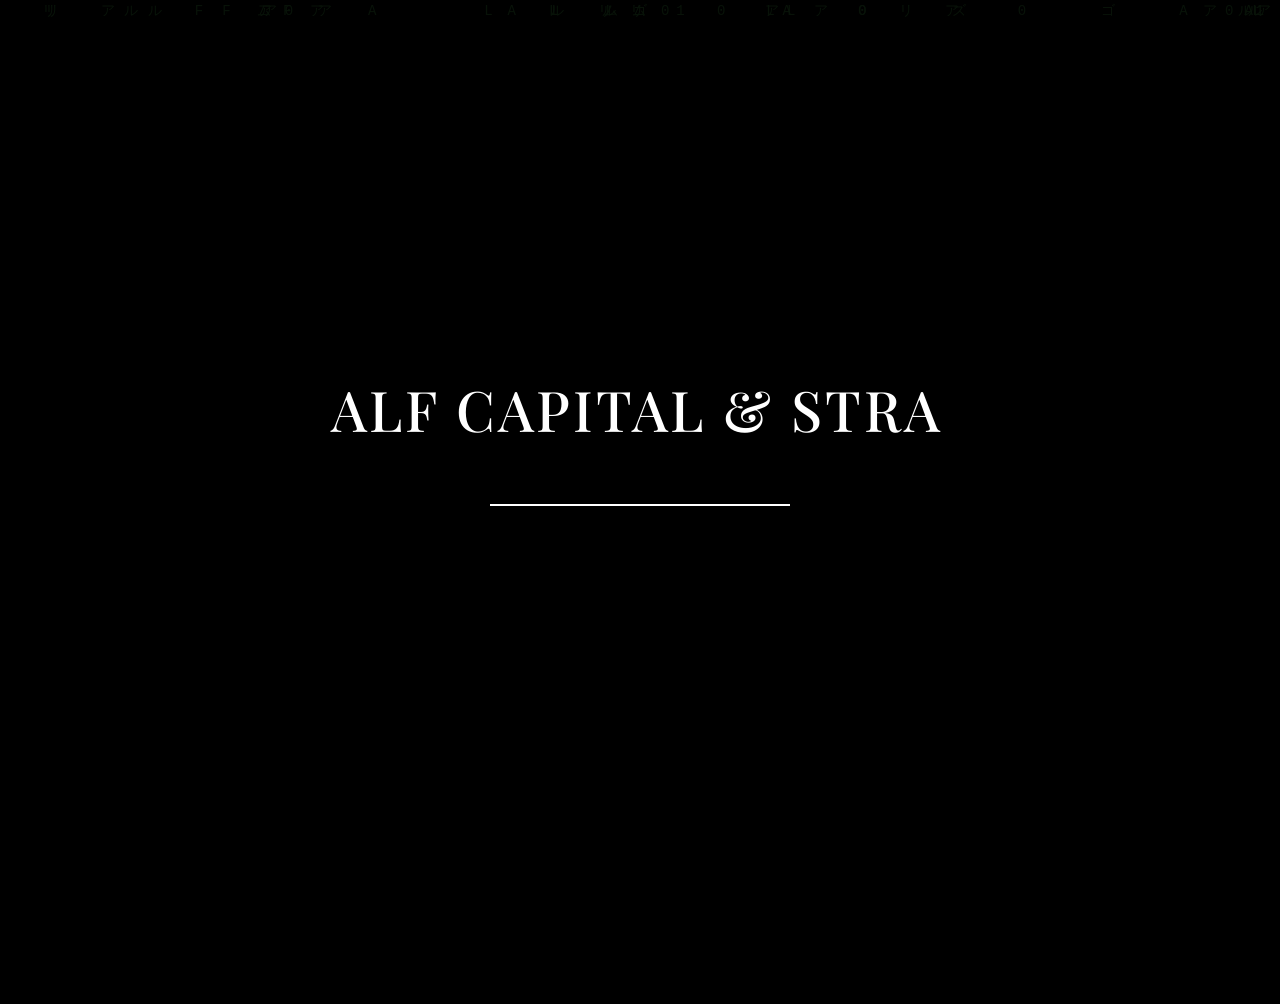
==== index.html @ e1c9482c "Rename home to index.html" ====
<!DOCTYPE html>
<html lang="en">
<head>
    <meta charset="UTF-8">
    <meta name="viewport" content="width=device-width, initial-scale=1.0">
    <title>ALF Capital & Strategies</title>
    <link href="https://fonts.googleapis.com/css2?family=Playfair+Display:wght@400;500;600&family=Inter:wght@300;400;500&display=swap" rel="stylesheet">
    <style>
        * {
            margin: 0;
            padding: 0;
            box-sizing: border-box;
        }

        body {
            background-color: #000000;
            color: #ffffff;
            font-family: 'Inter', sans-serif;
            font-weight: 300;
            line-height: 1.6;
            min-height: 100vh;
            overflow-x: hidden;
        }

        /* Loading Screen */
        .loading-screen {
            position: fixed;
            top: 0;
            left: 0;
            width: 100%;
            height: 100%;
            background-color: #000000;
            display: flex;
            flex-direction: column;
            justify-content: center;
            align-items: center;
            z-index: 1000;
        }

        .loading-logo {
            font-family: 'Playfair Display', serif;
            font-size: 3.5rem;
            font-weight: 500;
            letter-spacing: 3px;
            margin-bottom: 60px;
            position: relative;
            height: 70px;
            display: flex;
            justify-content: center;
            align-items: center;
        }

        .loading-logo .typed-text {
            border-right: 2px solid #ffffff;
            padding-right: 5px;
            animation: blink 1s infinite;
        }

        .loading-bar-container {
            width: 300px;
            height: 2px;
            background-color: #222222;
            margin-bottom: 20px;
            overflow: hidden;
            position: relative;
        }

        .loading-bar {
            height: 100%;
            width: 0%;
            background: #ffffff;
            animation: loading 7s ease-in-out forwards;
        }

        .matrix-code {
            position: absolute;
            top: 0;
            left: 0;
            width: 100%;
            height: 100%;
            opacity: 0.1;
            pointer-events: none;
        }

        .code-char {
            position: absolute;
            color: #4CAF50;
            font-family: 'Courier New', monospace;
            font-size: 14px;
            animation: fall linear infinite;
        }

        /* Main Content */
        .main-content {
            opacity: 0;
            transition: opacity 1s ease;
        }

        .container {
            max-width: 1200px;
            margin: 0 auto;
            padding: 0 40px;
            min-height: 100vh;
            display: flex;
            flex-direction: column;
            justify-content: center;
            align-items: center;
            text-align: center;
        }

        .logo {
            margin-bottom: 80px;
        }

        .main-title {
            font-family: 'Playfair Display', serif;
            font-size: 3.5rem;
            font-weight: 500;
            letter-spacing: 1.5px;
            margin-bottom: 16px;
            position: relative;
        }

        .main-title::after {
            content: '';
            position: absolute;
            bottom: -12px;
            left: 50%;
            transform: translateX(-50%);
            width: 80px;
            height: 1px;
            background: linear-gradient(90deg, transparent, #ffffff, transparent);
        }

        .subtitle {
            font-size: 1rem;
            color: #aaaaaa;
            margin-top: 32px;
            font-weight: 300;
            letter-spacing: 1px;
            text-transform: uppercase;
        }

        .metrics {
            display: flex;
            justify-content: center;
            gap: 60px;
            margin-bottom: 100px;
            flex-wrap: wrap;
        }

        .metric-card {
            padding: 24px 30px;
            min-width: 220px;
            position: relative;
        }

        .metric-label {
            font-size: 0.8rem;
            color: #888888;
            margin-bottom: 12px;
            text-transform: uppercase;
            letter-spacing: 1.5px;
            font-weight: 400;
        }

        .metric-value {
            font-size: 1.6rem;
            font-weight: 400;
            font-family: 'Inter', monospace;
            letter-spacing: 0.5px;
        }

        .positive {
            color: #4CAF50;
        }

        .negative {
            color: #F44336;
        }

        .metric-divider {
            position: absolute;
            right: -30px;
            top: 50%;
            transform: translateY(-50%);
            width: 1px;
            height: 40px;
            background: #333333;
        }

        .metric-card:last-child .metric-divider {
            display: none;
        }

        .footer {
            padding: 40px 0;
            width: 100%;
            border-top: 1px solid #1a1a1a;
        }

        .nav-links {
            display: flex;
            justify-content: center;
            gap: 40px;
        }

        .nav-link {
            color: #cccccc;
            text-decoration: none;
            font-size: 0.9rem;
            text-transform: uppercase;
            letter-spacing: 1.5px;
            transition: color 0.3s ease;
            position: relative;
            font-weight: 300;
            font-family: 'Inter', sans-serif;
        }

        .nav-link:hover {
            color: #ffffff;
            font-weight: 400;
        }

        .nav-link::after {
            content: '';
            position: absolute;
            bottom: -5px;
            left: 0;
            width: 0;
            height: 1px;
            background: #ffffff;
            transition: width 0.3s ease;
        }

        .nav-link:hover::after {
            width: 100%;
        }

        .disclaimer {
            margin-top: 20px;
            font-size: 0.7rem;
            color: #666666;
            max-width: 600px;
            line-height: 1.4;
        }

        /* Animations */
        @keyframes loading {
            0% { width: 0%; }
            100% { width: 100%; }
        }

        @keyframes fall {
            0% { transform: translateY(-100px); opacity: 0; }
            10% { opacity: 1; }
            90% { opacity: 1; }
            100% { transform: translateY(100vh); opacity: 0; }
        }

        @keyframes fadeIn {
            from { opacity: 0; }
            to { opacity: 1; }
        }

        @keyframes blink {
            0%, 100% { border-color: transparent; }
            50% { border-color: #ffffff; }
        }

        .metric-value {
            animation: fadeIn 0.5s ease;
        }

        /* Responsive Design */
        @media (max-width: 768px) {
            .main-title {
                font-size: 2.5rem;
            }
            
            .loading-logo {
                font-size: 2.5rem;
            }
            
            .metrics {
                gap: 20px;
            }
            
            .metric-card {
                min-width: 180px;
                padding: 20px;
            }
            
            .metric-value {
                font-size: 1.4rem;
            }
            
            .metric-divider {
                display: none;
            }
        }

        @media (max-width: 480px) {
            .main-title {
                font-size: 2rem;
            }
            
            .loading-logo {
                font-size: 2rem;
            }
            
            .metrics {
                flex-direction: column;
                gap: 10px;
            }
            
            .nav-links {
                flex-direction: column;
                gap: 20px;
            }
            
            .container {
                padding: 0 20px;
            }
        }
    </style>
</head>
<body>
    <!-- Loading Screen -->
    <div class="loading-screen" id="loadingScreen">
        <div class="loading-logo" id="typedLogo"></div>
        <div class="loading-bar-container">
            <div class="loading-bar"></div>
        </div>
        <div class="matrix-code" id="matrixCode"></div>
    </div>

    <!-- Main Content -->
    <div class="main-content" id="mainContent">
        <div class="container">
            <div class="logo">
                <h1 class="main-title">ALF Capital & Strategies</h1>
                <p class="subtitle">Research-driven investment firm focused on algorithmic strategies</p>
            </div>

            <div class="metrics">
                <div class="metric-card">
                    <div class="metric-label">ALF Strategy YTD</div>
                    <div class="metric-value positive" id="ourReturn">+0.00%</div>
                    <div class="metric-divider"></div>
                </div>
                
                <div class="metric-card">
                    <div class="metric-label">SPY Benchmark YTD</div>
                    <div class="metric-value" id="spyReturn">+0.00%</div>
                    <div class="metric-divider"></div>
                </div>
            </div>
            
            <p class="disclaimer">
                Performance data represents net returns and is updated in real-time. Past performance is not indicative of future results. 
                Investments in digital assets involve substantial risk, including the possible loss of principal.
            </p>
        </div>

        <footer class="footer">
            <div class="nav-links">
                <a href="#contact" class="nav-link">Contact</a>
                <a href="#research" class="nav-link">Research</a>
            </div>
        </footer>
    </div>

    <script>
        // Typing effect for the loading screen
        function typeWriter(element, text, speed, callback) {
            let i = 0;
            element.innerHTML = '';
            
            function type() {
                if (i < text.length) {
                    element.innerHTML = text.substring(0, i+1) + '<span class="typed-text"></span>';
                    i++;
                    setTimeout(type, speed);
                } else if (callback) {
                    callback();
                }
            }
            
            type();
        }

        // Matrix-style falling code animation
        function createMatrixEffect() {
            const matrixContainer = document.getElementById('matrixCode');
            const chars = '01アルゴリズムALF';
            
            for (let i = 0; i < 50; i++) {
                const charElement = document.createElement('div');
                charElement.classList.add('code-char');
                charElement.textContent = chars[Math.floor(Math.random() * chars.length)];
                charElement.style.left = `${Math.random() * 100}%`;
                charElement.style.animationDuration = `${Math.random() * 3 + 2}s`;
                charElement.style.animationDelay = `${Math.random() * 5}s`;
                matrixContainer.appendChild(charElement);
            }
        }

        // Simulate ALF Capital returns with more realistic patterns
        function updateOurReturns() {
            const element = document.getElementById('ourReturn');
            
            // More sophisticated simulation with momentum
            const baseReturn = 14.2; // Starting point
            const volatility = 0.4; // Reduced volatility for professional appearance
            const fluctuation = (Math.random() - 0.5) * volatility;
            
            // Add slight positive bias for demonstration
            const bias = 0.02;
            const finalReturn = baseReturn + fluctuation + bias;
            
            // Format and display with professional precision
            const sign = finalReturn >= 0 ? '+' : '';
            element.textContent = `${sign}${finalReturn.toFixed(2)}%`;
            element.className = `metric-value ${finalReturn >= 0 ? 'positive' : 'negative'}`;
        }

        // Fetch SPY current year return with more realistic market behavior
        async function updateSPYReturns() {
            const element = document.getElementById('spyReturn');
            
            try {
                // More realistic SPY simulation with lower volatility
                const baseSPYReturn = 9.8;
                const marketVolatility = 0.15;
                const fluctuation = (Math.random() - 0.5) * marketVolatility;
                const spyReturn = baseSPYReturn + fluctuation;
                
                const sign = spyReturn >= 0 ? '+' : '';
                element.textContent = `${sign}${spyReturn.toFixed(2)}%`;
                element.className = `metric-value ${spyReturn >= 0 ? 'positive' : 'negative'}`;
                
            } catch (error) {
                console.error('Error fetching SPY data:', error);
                // Professional fallback
                const simulatedReturn = 9.8 + (Math.random() - 0.5) * 0.15;
                const sign = simulatedReturn >= 0 ? '+' : '';
                element.textContent = `${sign}${simulatedReturn.toFixed(2)}%`;
            }
        }

        // Real-time updates with professional timing
        function startLiveUpdates() {
            // Update our returns every 5 seconds (less frequent feels more stable)
            setInterval(updateOurReturns, 5000);
            
            // Update SPY returns every 45 seconds
            setInterval(updateSPYReturns, 45000);
            
            // Initial update
            updateOurReturns();
            updateSPYReturns();
        }

        // Modal functionality for Contact and Research
        function setupModals() {
            const contactLink = document.querySelector('a[href="#contact"]');
            const researchLink = document.querySelector('a[href="#research"]');
            
            contactLink.addEventListener('click', (e) => {
                e.preventDefault();
                alert('For inquiries, please contact our offices:\n\nEmail: contact@alfcapital.com\nTelephone: +1 (212) 555-0100\nAddress: 500 Park Avenue, New York, NY');
            });
            
            researchLink.addEventListener('click', (e) => {
                e.preventDefault();
                alert('ALF Research Division\n\nOur quantitative research focuses on:\n• Algorithmic trading strategies for digital assets\n• Market microstructure analysis\n• Portfolio optimization techniques\n• Risk management frameworks\n\nWhite papers available to accredited investors upon request.');
            });
        }

        // Initialize everything when page loads
        document.addEventListener('DOMContentLoaded', () => {
            // Create the matrix effect
            createMatrixEffect();
            
            // Start the typing effect
            const typedLogo = document.getElementById('typedLogo');
            typeWriter(typedLogo, 'ALF CAPITAL & STRATEGIES', 100);
            
            // After 7 seconds, hide loading screen and show main content
            setTimeout(() => {
                document.getElementById('loadingScreen').style.display = 'none';
                document.getElementById('mainContent').style.opacity = '1';
                
                // Start the live updates
                startLiveUpdates();
                setupModals();
            }, 7000);
        });
    </script>
</body>
</html>
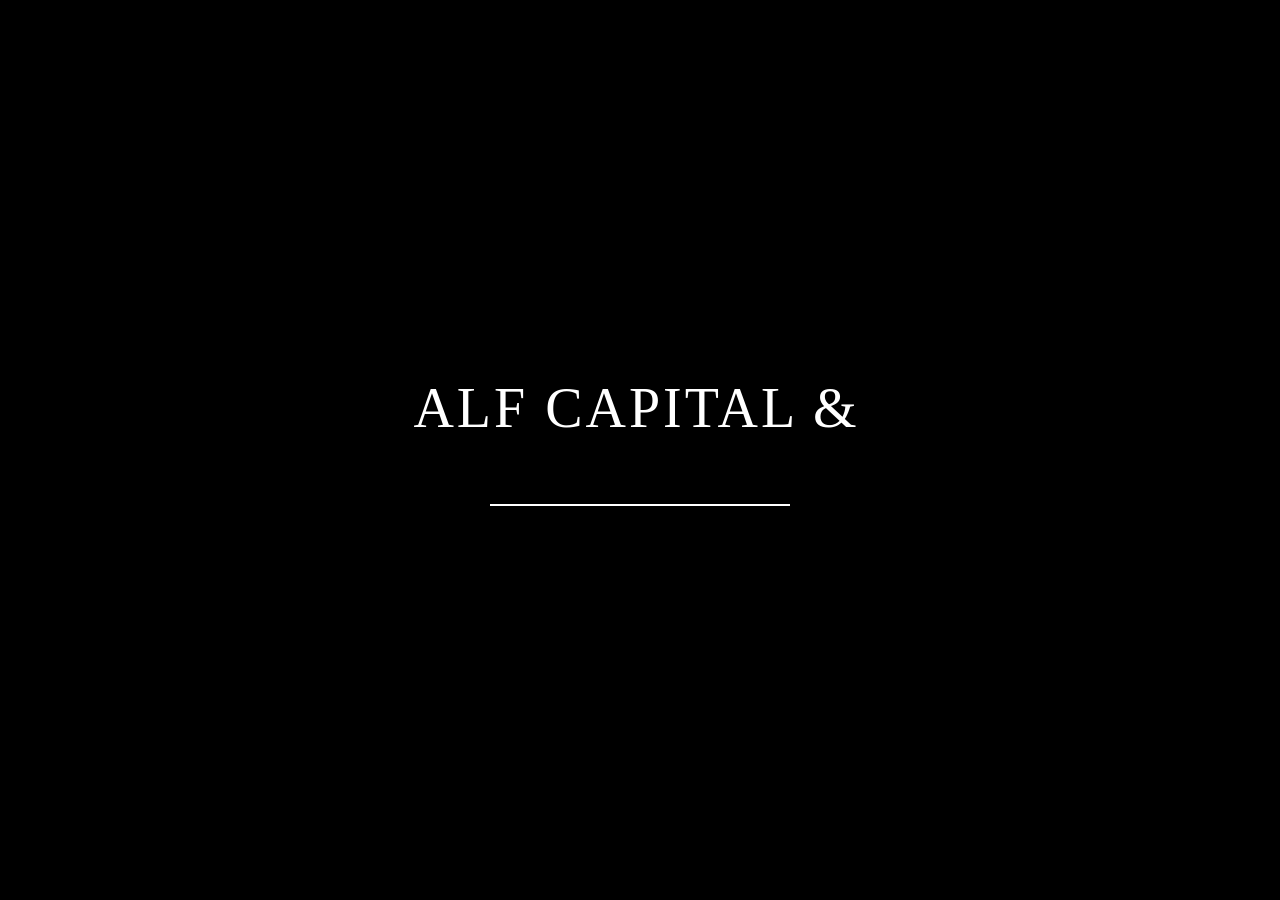
==== commit 3a50fec9: "Update index.html" ====
--- a/index.html
+++ b/index.html
@@ -4,7 +4,7 @@
     <meta charset="UTF-8">
     <meta name="viewport" content="width=device-width, initial-scale=1.0">
     <title>ALF Capital & Strategies</title>
-    <link href="https://fonts.googleapis.com/css2?family=Playfair+Display:wght@400;500;600&family=Inter:wght@300;400;500&display=swap" rel="stylesheet">
+    <link href="https://fonts.googleapis.com/css2?family=Inter:wght@300;400;500&display=swap" rel="stylesheet">
     <style>
         * {
             margin: 0;
@@ -38,7 +38,7 @@
         }
 
         .loading-logo {
-            font-family: 'Playfair Display', serif;
+            font-family: 'Times New Roman', Times, serif;
             font-size: 3.5rem;
             font-weight: 500;
             letter-spacing: 3px;
@@ -72,35 +72,20 @@
             animation: loading 7s ease-in-out forwards;
         }
 
-        .matrix-code {
-            position: absolute;
-            top: 0;
-            left: 0;
-            width: 100%;
-            height: 100%;
-            opacity: 0.1;
-            pointer-events: none;
-        }
-
-        .code-char {
-            position: absolute;
-            color: #4CAF50;
-            font-family: 'Courier New', monospace;
-            font-size: 14px;
-            animation: fall linear infinite;
-        }
-
         /* Main Content */
         .main-content {
             opacity: 0;
             transition: opacity 1s ease;
+            min-height: 100vh;
+            display: flex;
+            flex-direction: column;
         }
 
         .container {
             max-width: 1200px;
             margin: 0 auto;
             padding: 0 40px;
-            min-height: 100vh;
+            flex: 1;
             display: flex;
             flex-direction: column;
             justify-content: center;
@@ -109,11 +94,11 @@
         }
 
         .logo {
-            margin-bottom: 80px;
+            margin-bottom: 60px;
         }
 
         .main-title {
-            font-family: 'Playfair Display', serif;
+            font-family: 'Times New Roman', Times, serif;
             font-size: 3.5rem;
             font-weight: 500;
             letter-spacing: 1.5px;
@@ -145,7 +130,7 @@
             display: flex;
             justify-content: center;
             gap: 60px;
-            margin-bottom: 100px;
+            margin-bottom: 80px;
             flex-wrap: wrap;
         }
 
@@ -197,6 +182,7 @@
             padding: 40px 0;
             width: 100%;
             border-top: 1px solid #1a1a1a;
+            margin-top: auto;
         }
 
         .nav-links {
@@ -206,35 +192,24 @@
         }
 
         .nav-link {
-            color: #cccccc;
+            color: #ffffff;
             text-decoration: none;
             font-size: 0.9rem;
             text-transform: uppercase;
             letter-spacing: 1.5px;
             transition: color 0.3s ease;
             position: relative;
-            font-weight: 300;
+            font-weight: 400;
             font-family: 'Inter', sans-serif;
+            padding: 8px 16px;
+            border: 1px solid #333333;
+            border-radius: 2px;
         }
 
         .nav-link:hover {
             color: #ffffff;
-            font-weight: 400;
-        }
-
-        .nav-link::after {
-            content: '';
-            position: absolute;
-            bottom: -5px;
-            left: 0;
-            width: 0;
-            height: 1px;
-            background: #ffffff;
-            transition: width 0.3s ease;
-        }
-
-        .nav-link:hover::after {
-            width: 100%;
+            background-color: #1a1a1a;
+            border-color: #555555;
         }
 
         .disclaimer {
@@ -251,13 +226,6 @@
             100% { width: 100%; }
         }
 
-        @keyframes fall {
-            0% { transform: translateY(-100px); opacity: 0; }
-            10% { opacity: 1; }
-            90% { opacity: 1; }
-            100% { transform: translateY(100vh); opacity: 0; }
-        }
-
         @keyframes fadeIn {
             from { opacity: 0; }
             to { opacity: 1; }
@@ -298,11 +266,24 @@
             .metric-divider {
                 display: none;
             }
+            
+            .container {
+                padding: 0 20px;
+            }
+            
+            .footer {
+                padding: 30px 0;
+            }
+            
+            .nav-links {
+                gap: 20px;
+            }
         }
 
         @media (max-width: 480px) {
             .main-title {
                 font-size: 2rem;
+                line-height: 1.2;
             }
             
             .loading-logo {
@@ -311,16 +292,44 @@
             
             .metrics {
                 flex-direction: column;
-                gap: 10px;
+                gap: 15px;
+                margin-bottom: 60px;
+            }
+            
+            .metric-card {
+                min-width: 100%;
+                padding: 15px;
             }
             
             .nav-links {
                 flex-direction: column;
-                gap: 20px;
+                gap: 15px;
             }
             
             .container {
-                padding: 0 20px;
+                padding: 0 15px;
+            }
+            
+            .subtitle {
+                font-size: 0.9rem;
+            }
+            
+            .logo {
+                margin-bottom: 40px;
+            }
+        }
+
+        @media (max-width: 360px) {
+            .main-title {
+                font-size: 1.8rem;
+            }
+            
+            .loading-logo {
+                font-size: 1.8rem;
+            }
+            
+            .metric-value {
+                font-size: 1.2rem;
             }
         }
     </style>
@@ -332,7 +341,6 @@
         <div class="loading-bar-container">
             <div class="loading-bar"></div>
         </div>
-        <div class="matrix-code" id="matrixCode"></div>
     </div>
 
     <!-- Main Content -->
@@ -340,7 +348,7 @@
         <div class="container">
             <div class="logo">
                 <h1 class="main-title">ALF Capital & Strategies</h1>
-                <p class="subtitle">Research-driven investment firm focused on algorithmic strategies</p>
+                <p class="subtitle">Research-Driven Investment Firm Focused On Algorthmic Strategies</p>
             </div>
 
             <div class="metrics">
@@ -388,22 +396,6 @@
             }
             
             type();
-        }
-
-        // Matrix-style falling code animation
-        function createMatrixEffect() {
-            const matrixContainer = document.getElementById('matrixCode');
-            const chars = '01アルゴリズムALF';
-            
-            for (let i = 0; i < 50; i++) {
-                const charElement = document.createElement('div');
-                charElement.classList.add('code-char');
-                charElement.textContent = chars[Math.floor(Math.random() * chars.length)];
-                charElement.style.left = `${Math.random() * 100}%`;
-                charElement.style.animationDuration = `${Math.random() * 3 + 2}s`;
-                charElement.style.animationDelay = `${Math.random() * 5}s`;
-                matrixContainer.appendChild(charElement);
-            }
         }
 
         // Simulate ALF Capital returns with more realistic patterns
@@ -480,9 +472,6 @@
 
         // Initialize everything when page loads
         document.addEventListener('DOMContentLoaded', () => {
-            // Create the matrix effect
-            createMatrixEffect();
-            
             // Start the typing effect
             const typedLogo = document.getElementById('typedLogo');
             typeWriter(typedLogo, 'ALF CAPITAL & STRATEGIES', 100);
